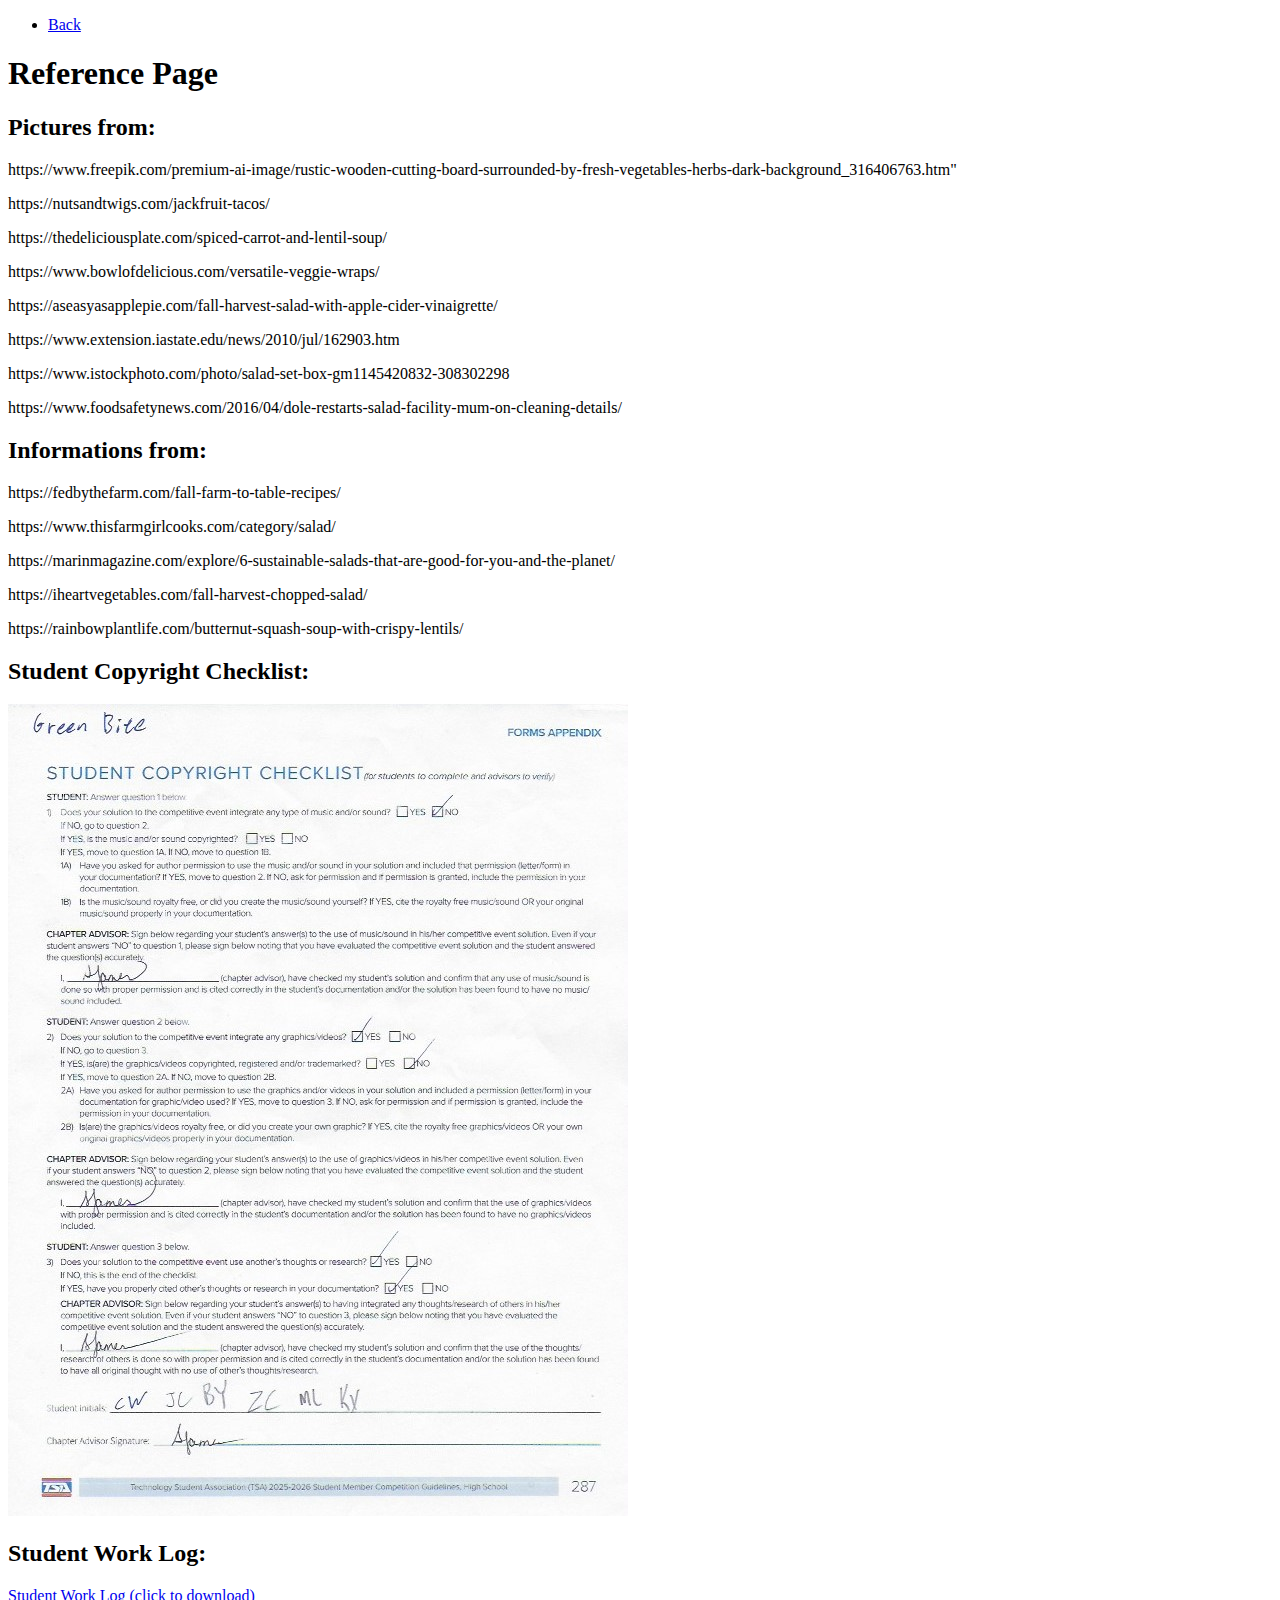
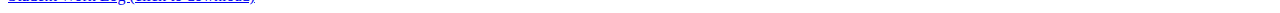
==== reference.html @ 2edfd869 "Update reference.html" ====
<!DOCTYPE html>
<html lang="en">
    <head>
        <meta charset="UTF-8">
        <meta name="viewport" content="width=device-width, initial-scale=1.0">
        <title>Green Bite - Reference Page</title>
    </head>
<body>
     <!-- Navigation -->
     <nav class="navbar">
        <ul>
            <li><a href="index.html">Back</a></li>
        </ul>
    </nav>

    <!-- Reference Page -->
    <header class="hero">
        <div class="hero-text" data-aos="zoom-in">
            <h1>Reference Page</h1>
            <h2>Pictures from:</h2>
            <p>https://www.freepik.com/premium-ai-image/rustic-wooden-cutting-board-surrounded-by-fresh-vegetables-herbs-dark-background_316406763.htm"</p>
            <p>https://nutsandtwigs.com/jackfruit-tacos/</p>
            <p>https://thedeliciousplate.com/spiced-carrot-and-lentil-soup/</p>
            <p>https://www.bowlofdelicious.com/versatile-veggie-wraps/</p>
            <p>https://aseasyasapplepie.com/fall-harvest-salad-with-apple-cider-vinaigrette/</p>
            <p>https://www.extension.iastate.edu/news/2010/jul/162903.htm</p>
            <p>https://www.istockphoto.com/photo/salad-set-box-gm1145420832-308302298</p>
            <p>https://www.foodsafetynews.com/2016/04/dole-restarts-salad-facility-mum-on-cleaning-details/</p>
            <h2>Informations from:</h2>
            <p>https://fedbythefarm.com/fall-farm-to-table-recipes/</p>
            <p>https://www.thisfarmgirlcooks.com/category/salad/</p>
            <p>https://marinmagazine.com/explore/6-sustainable-salads-that-are-good-for-you-and-the-planet/</p>
            <p>https://iheartvegetables.com/fall-harvest-chopped-salad/</p>
            <p>https://rainbowplantlife.com/butternut-squash-soup-with-crispy-lentils/</p>
            <h2>Student Copyright Checklist:</h2>
            <img src="SCC.jpg" alt="Student Copyright Checklist">
            <h2>Student Work Log:</h2>
            <a href=https://cdn.discordapp.com/attachments/1154487237615042581/1317033383985020959/Work_Log_HS_MS.pdf?ex=675d366c&is=675be4ec&hm=eba191aa73e59062f225d3f9d2ccaf29b1a183842a9b46e48a7e58341738ad93&>Student Work Log (click to download)</a>
        </div>
    </header>
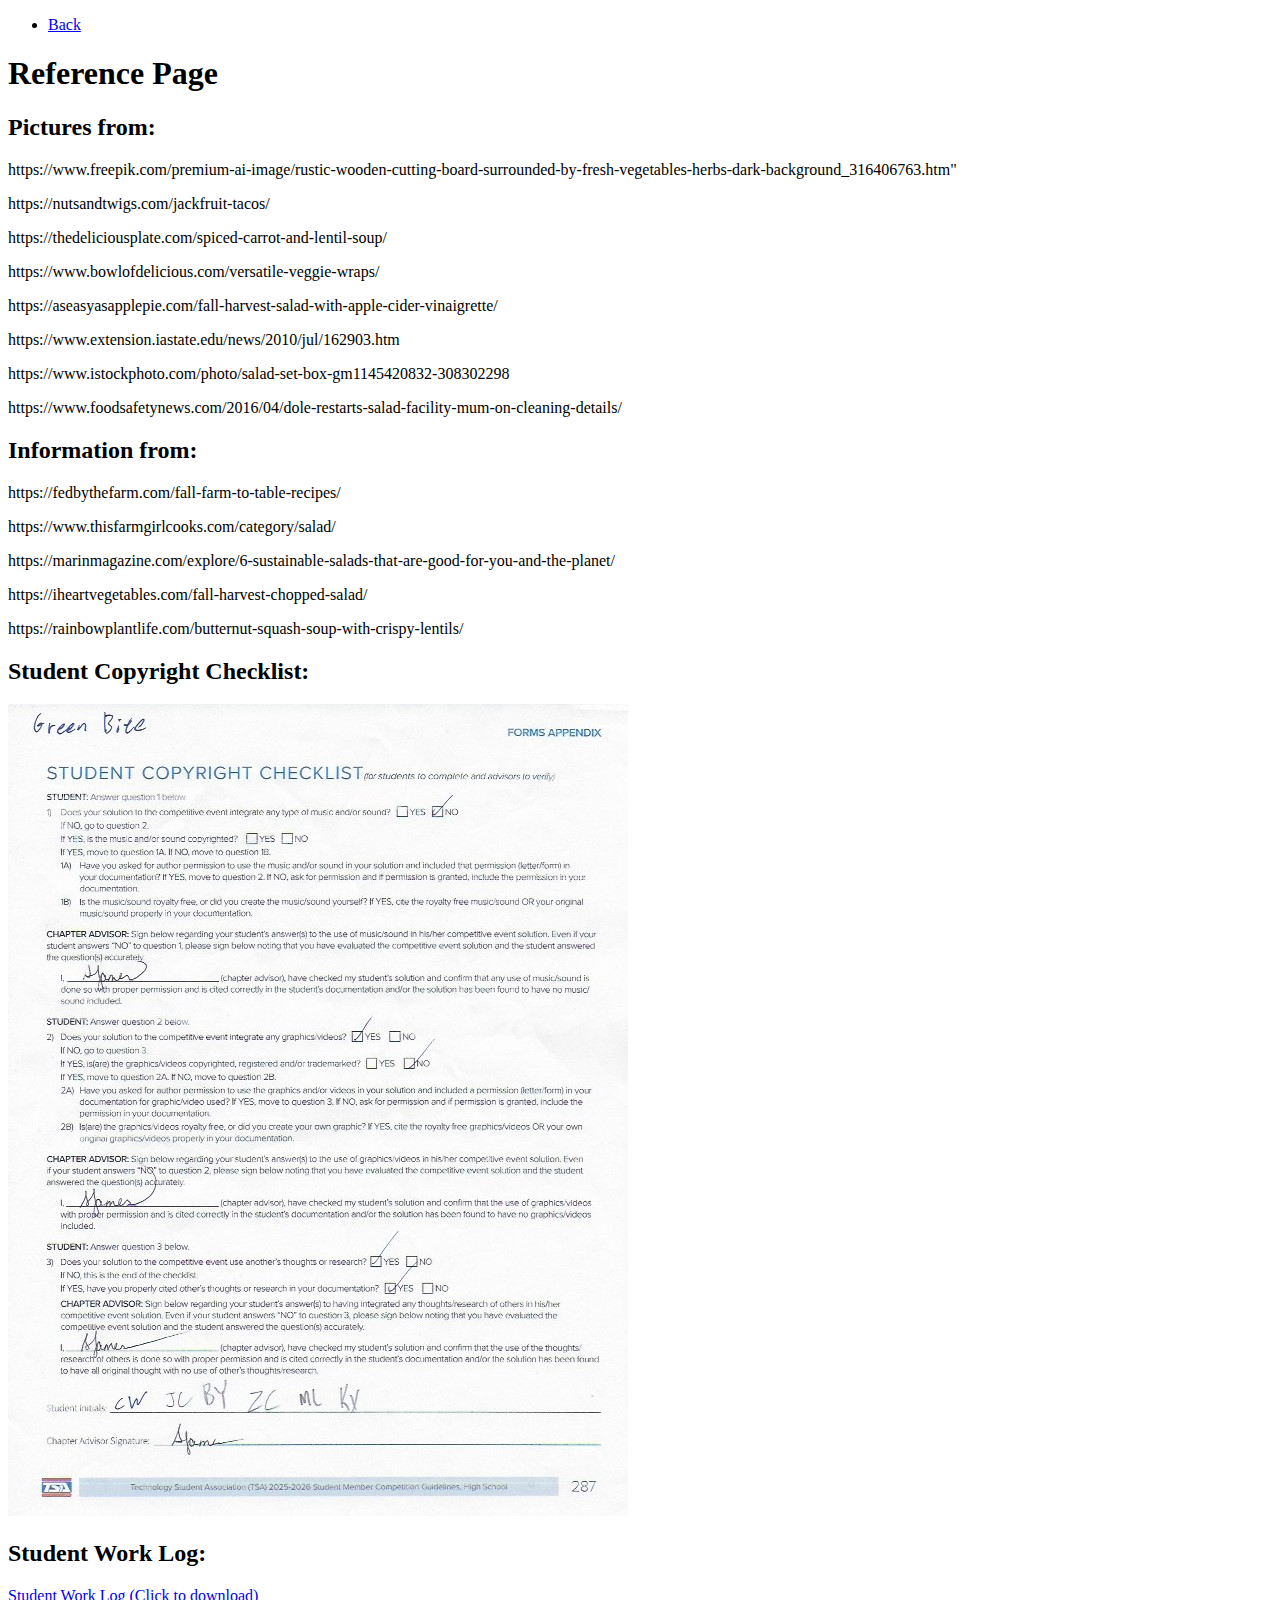
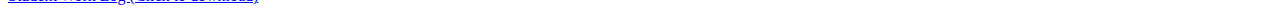
==== commit 633d87b3: "Update reference.html" ====
--- a/reference.html
+++ b/reference.html
@@ -26,7 +26,7 @@
             <p>https://www.extension.iastate.edu/news/2010/jul/162903.htm</p>
             <p>https://www.istockphoto.com/photo/salad-set-box-gm1145420832-308302298</p>
             <p>https://www.foodsafetynews.com/2016/04/dole-restarts-salad-facility-mum-on-cleaning-details/</p>
-            <h2>Informations from:</h2>
+            <h2>Information from:</h2>
             <p>https://fedbythefarm.com/fall-farm-to-table-recipes/</p>
             <p>https://www.thisfarmgirlcooks.com/category/salad/</p>
             <p>https://marinmagazine.com/explore/6-sustainable-salads-that-are-good-for-you-and-the-planet/</p>
@@ -35,6 +35,7 @@
             <h2>Student Copyright Checklist:</h2>
             <img src="SCC.jpg" alt="Student Copyright Checklist">
             <h2>Student Work Log:</h2>
-            <a href=https://cdn.discordapp.com/attachments/1154487237615042581/1317033383985020959/Work_Log_HS_MS.pdf?ex=675d366c&is=675be4ec&hm=eba191aa73e59062f225d3f9d2ccaf29b1a183842a9b46e48a7e58341738ad93&>Student Work Log (click to download)</a>
+            <a href=https://cdn.discordapp.com/attachments/1154487237615042581/1317033383985020959/Work_Log_HS_MS.pdf?ex=675d366c&is=675be4ec&hm=eba191aa73e59062f225d3f9d2ccaf29b1a183842a9b46e48a7e58341738ad93&>Student Work Log (Click to download)</a>
+            <a href=https://cdn.discordapp.com/attachments/1154487237615042581/1317037643099279391/Work_Log_HS_MS_2.pdf?ex=675d3a63&is=675be8e3&hm=8f50c9b3421f49a686a359b032a00fd7b9ea181186077283820ca6988ffe0b5c&<Student Work Log 2 (Click to download)</a>
         </div>
     </header>
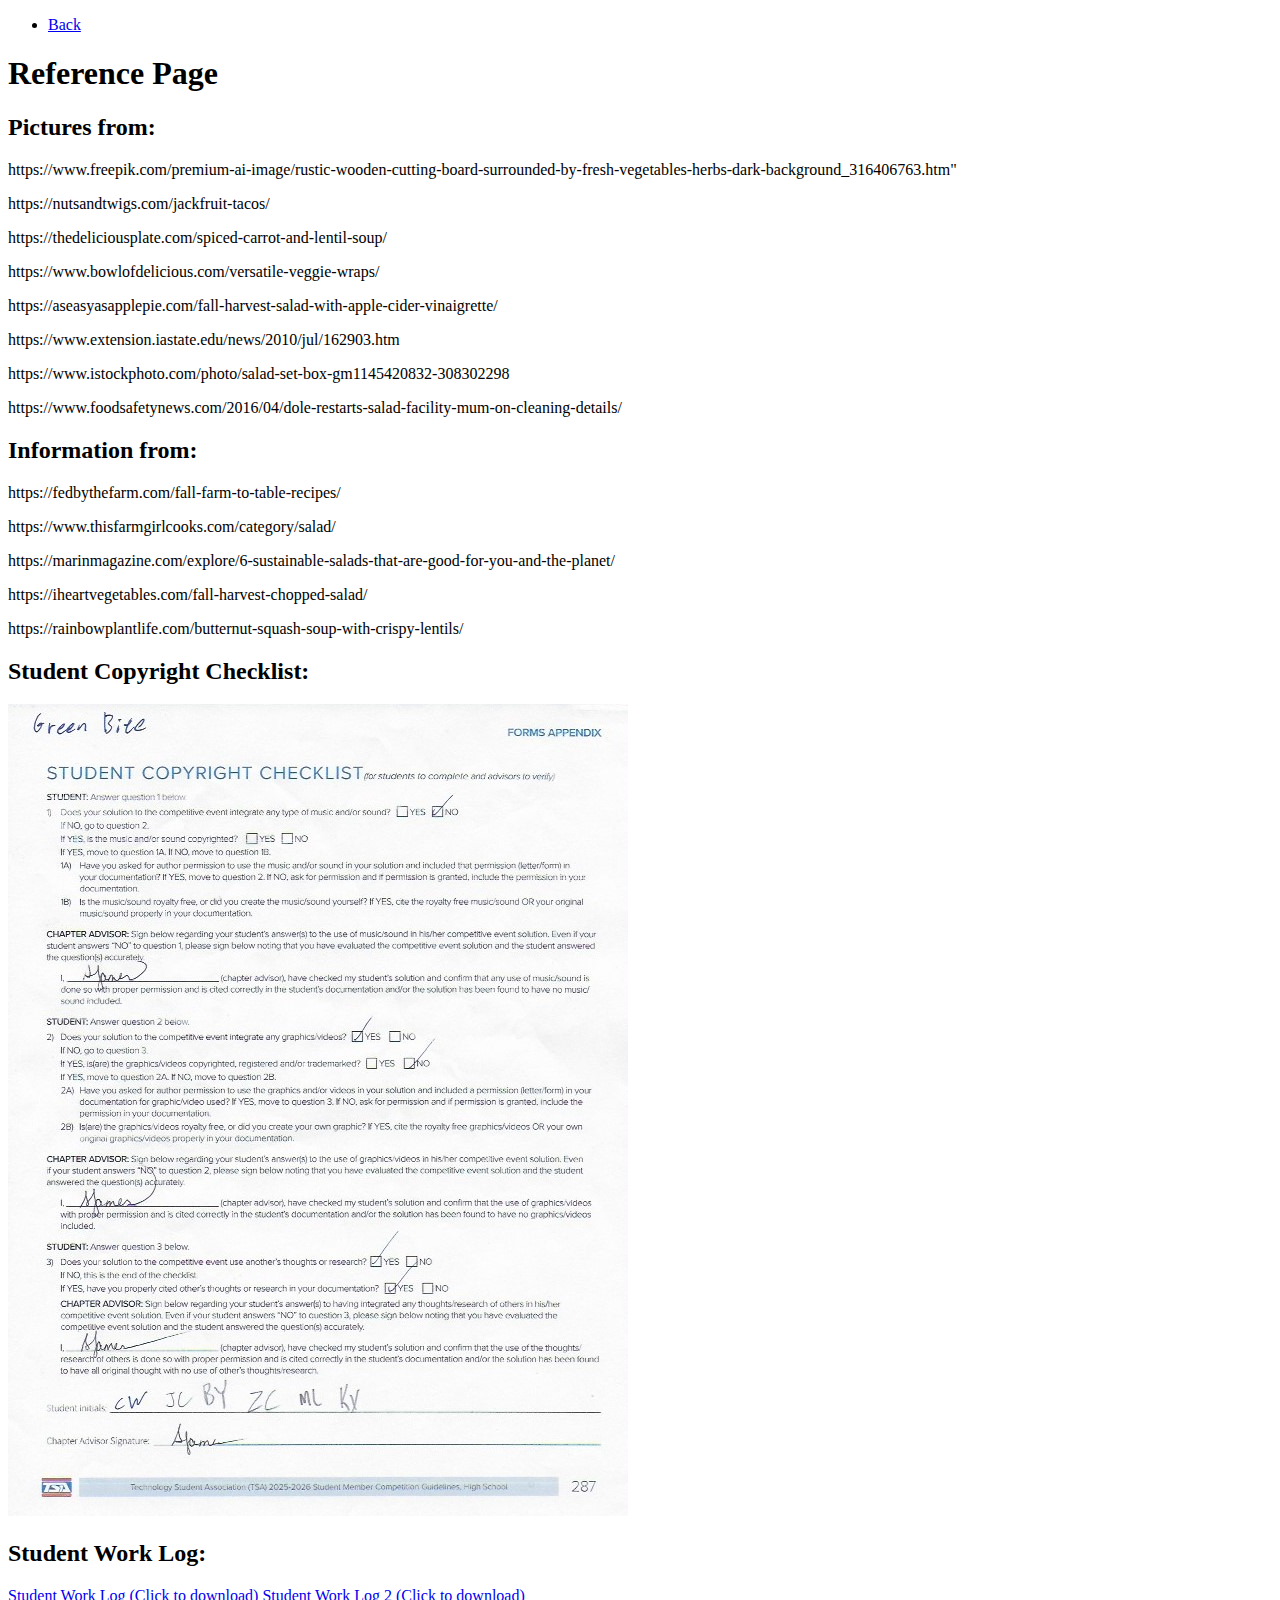
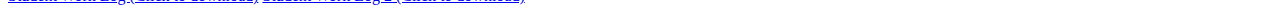
==== commit 06b74992: "Update reference.html" ====
--- a/reference.html
+++ b/reference.html
@@ -36,6 +36,6 @@
             <img src="SCC.jpg" alt="Student Copyright Checklist">
             <h2>Student Work Log:</h2>
             <a href=https://cdn.discordapp.com/attachments/1154487237615042581/1317033383985020959/Work_Log_HS_MS.pdf?ex=675d366c&is=675be4ec&hm=eba191aa73e59062f225d3f9d2ccaf29b1a183842a9b46e48a7e58341738ad93&>Student Work Log (Click to download)</a>
-            <a href=https://cdn.discordapp.com/attachments/1154487237615042581/1317037643099279391/Work_Log_HS_MS_2.pdf?ex=675d3a63&is=675be8e3&hm=8f50c9b3421f49a686a359b032a00fd7b9ea181186077283820ca6988ffe0b5c&<Student Work Log 2 (Click to download)</a>
+            <a href=https://cdn.discordapp.com/attachments/1154487237615042581/1317037643099279391/Work_Log_HS_MS_2.pdf?ex=675d3a63&is=675be8e3&hm=8f50c9b3421f49a686a359b032a00fd7b9ea181186077283820ca6988ffe0b5c&>Student Work Log 2 (Click to download)</a>
         </div>
     </header>
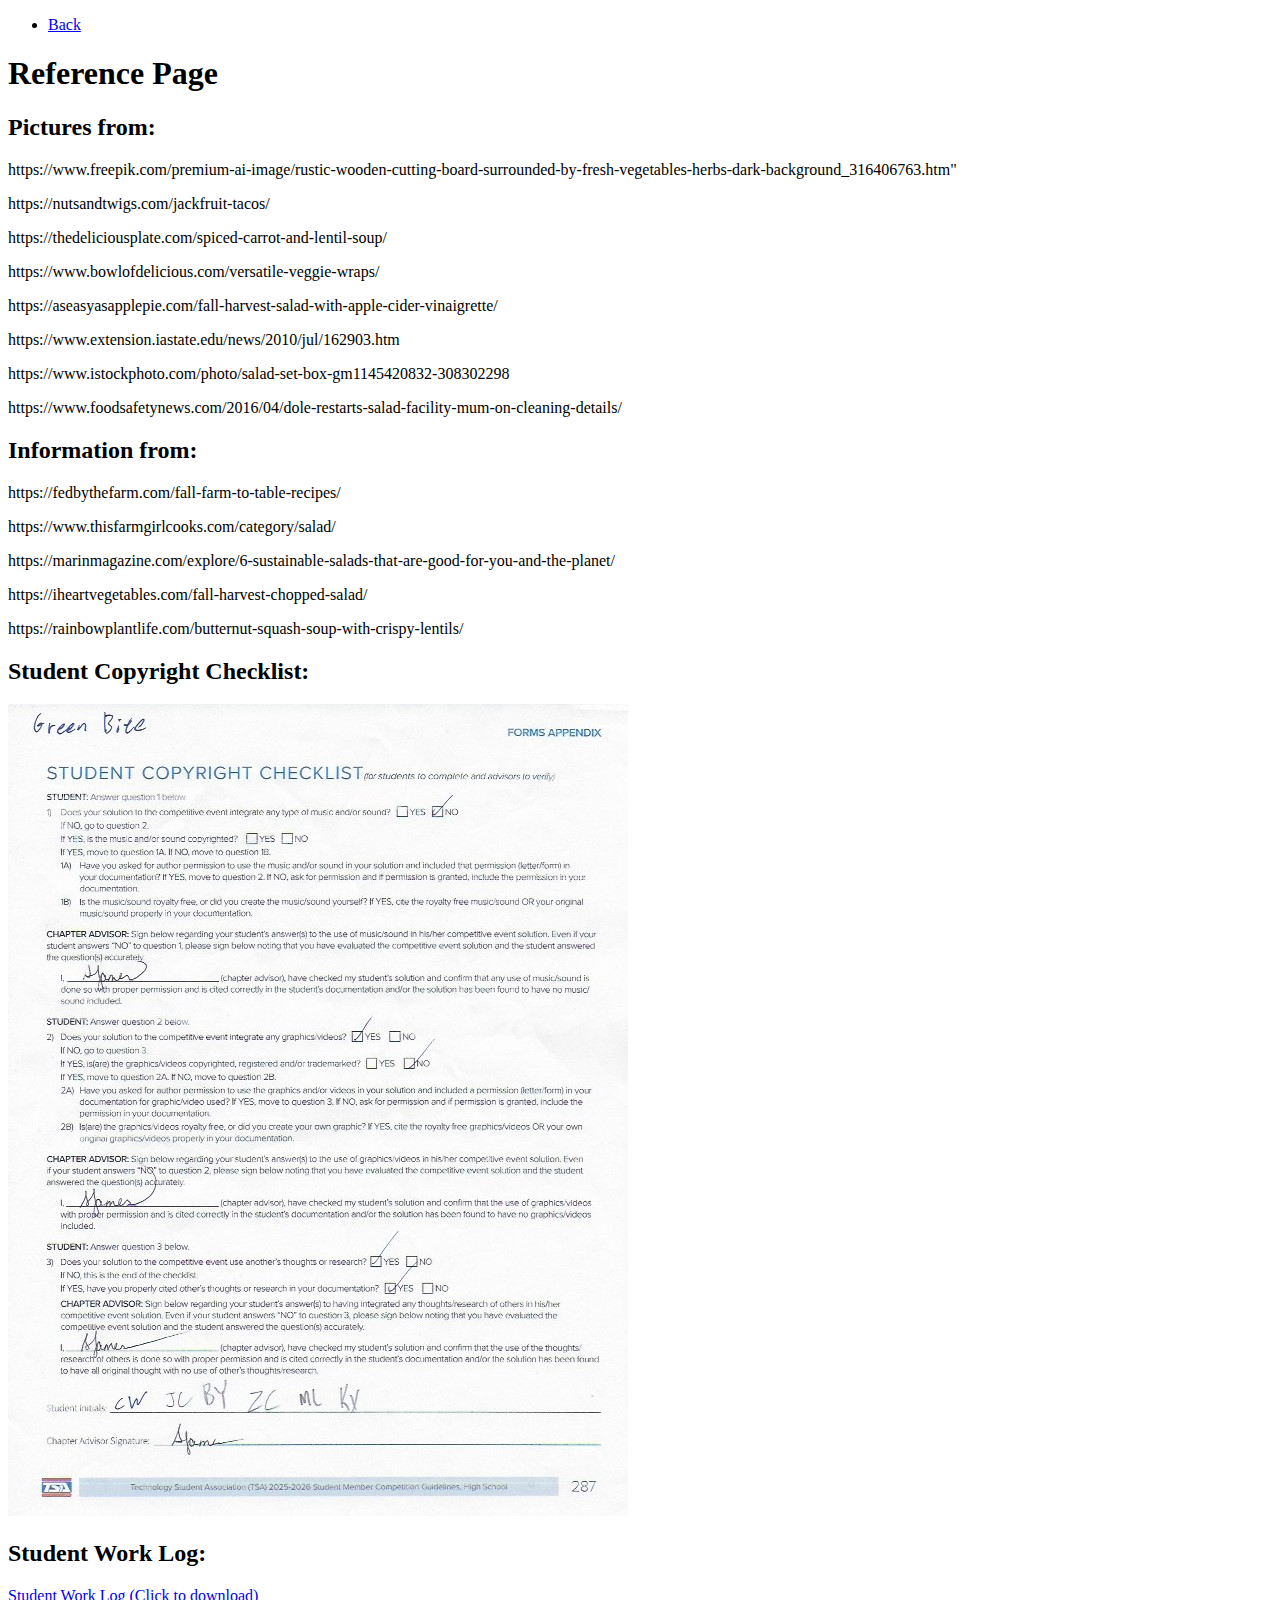
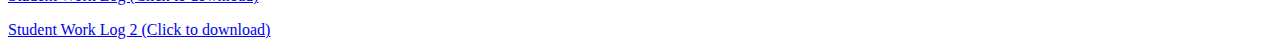
==== commit 45896405: "Update reference.html" ====
--- a/reference.html
+++ b/reference.html
@@ -35,7 +35,7 @@
             <h2>Student Copyright Checklist:</h2>
             <img src="SCC.jpg" alt="Student Copyright Checklist">
             <h2>Student Work Log:</h2>
-            <a href=https://cdn.discordapp.com/attachments/1154487237615042581/1317033383985020959/Work_Log_HS_MS.pdf?ex=675d366c&is=675be4ec&hm=eba191aa73e59062f225d3f9d2ccaf29b1a183842a9b46e48a7e58341738ad93&>Student Work Log (Click to download)</a>
+            <a href=https://cdn.discordapp.com/attachments/1154487237615042581/1317033383985020959/Work_Log_HS_MS.pdf?ex=675d366c&is=675be4ec&hm=eba191aa73e59062f225d3f9d2ccaf29b1a183842a9b46e48a7e58341738ad93&>Student Work Log (Click to download)</a><p></p>
             <a href=https://cdn.discordapp.com/attachments/1154487237615042581/1317037643099279391/Work_Log_HS_MS_2.pdf?ex=675d3a63&is=675be8e3&hm=8f50c9b3421f49a686a359b032a00fd7b9ea181186077283820ca6988ffe0b5c&>Student Work Log 2 (Click to download)</a>
         </div>
     </header>
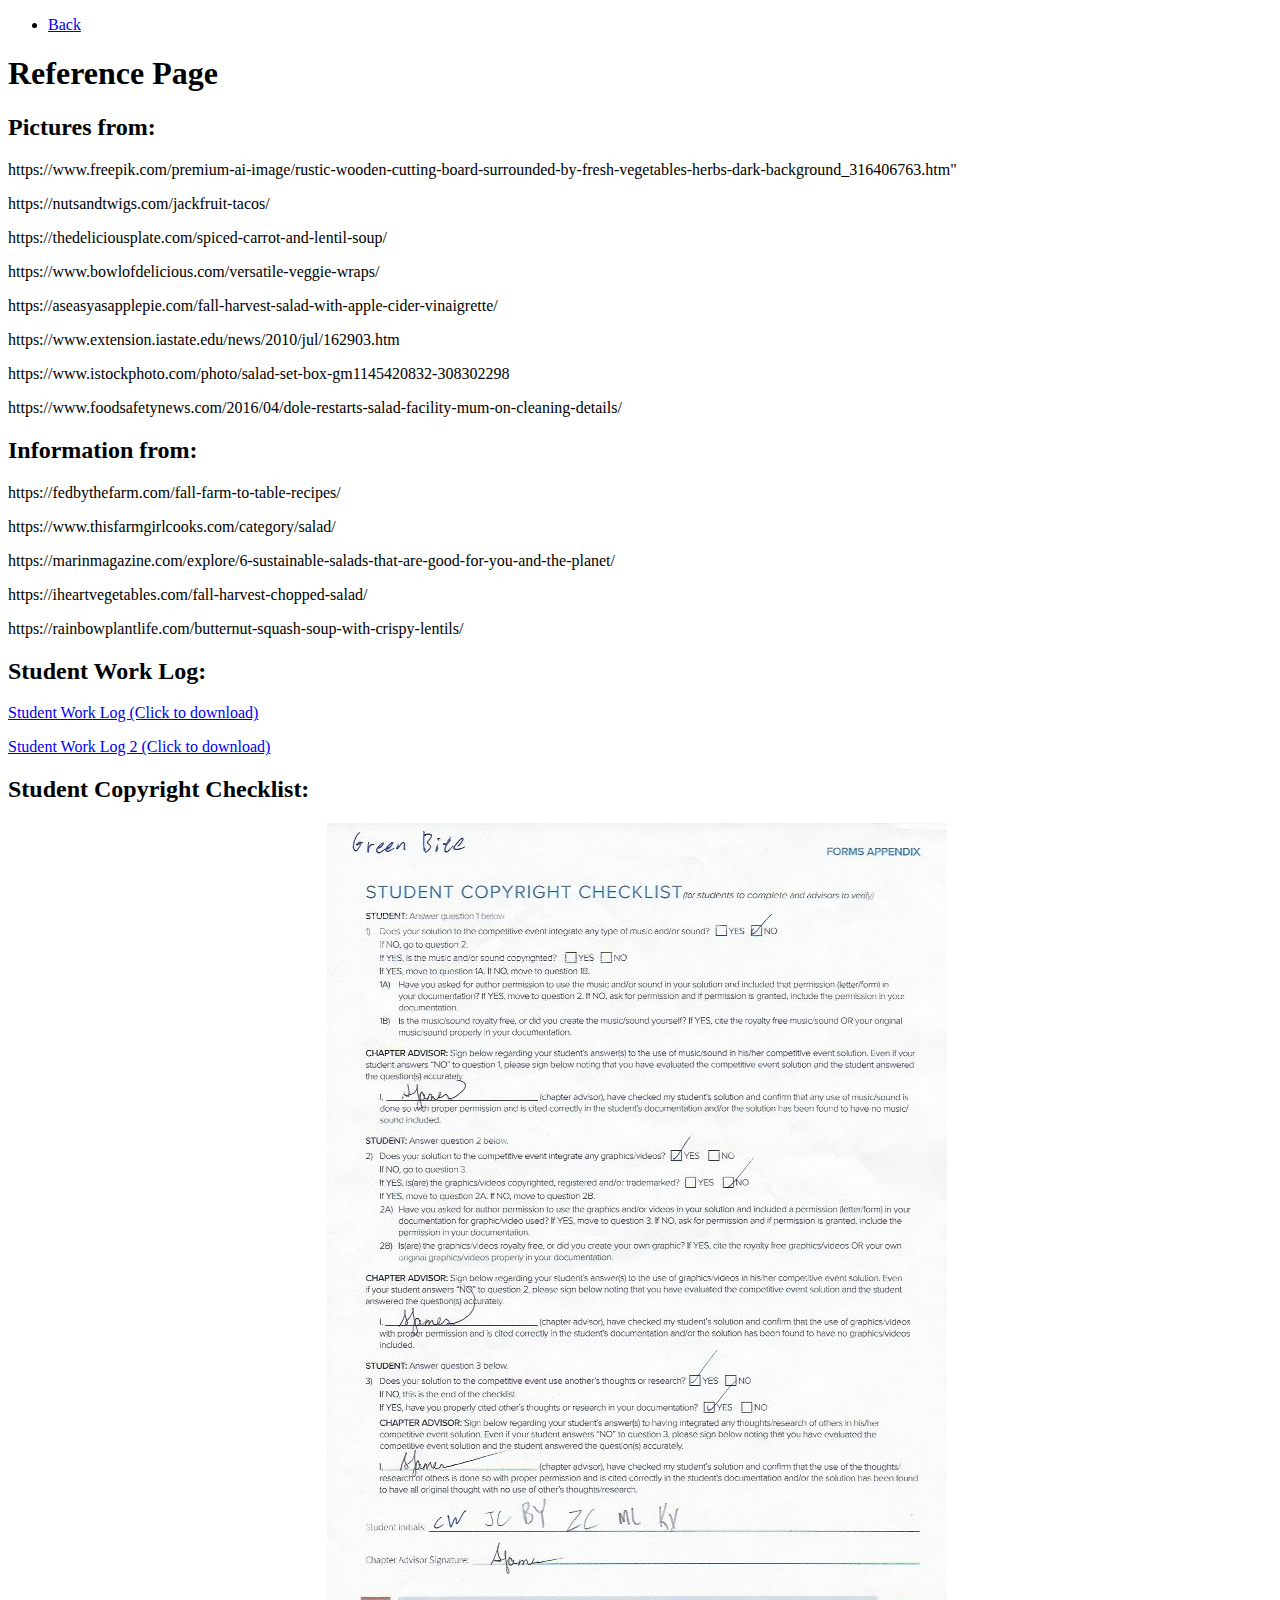
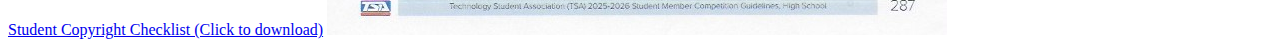
==== commit 7470e8e3: "Update reference.html" ====
--- a/reference.html
+++ b/reference.html
@@ -32,10 +32,11 @@
             <p>https://marinmagazine.com/explore/6-sustainable-salads-that-are-good-for-you-and-the-planet/</p>
             <p>https://iheartvegetables.com/fall-harvest-chopped-salad/</p>
             <p>https://rainbowplantlife.com/butternut-squash-soup-with-crispy-lentils/</p>
-            <h2>Student Copyright Checklist:</h2>
-            <img src="SCC.jpg" alt="Student Copyright Checklist">
             <h2>Student Work Log:</h2>
             <a href=https://cdn.discordapp.com/attachments/1154487237615042581/1317033383985020959/Work_Log_HS_MS.pdf?ex=675d366c&is=675be4ec&hm=eba191aa73e59062f225d3f9d2ccaf29b1a183842a9b46e48a7e58341738ad93&>Student Work Log (Click to download)</a><p></p>
             <a href=https://cdn.discordapp.com/attachments/1154487237615042581/1317037643099279391/Work_Log_HS_MS_2.pdf?ex=675d3a63&is=675be8e3&hm=8f50c9b3421f49a686a359b032a00fd7b9ea181186077283820ca6988ffe0b5c&>Student Work Log 2 (Click to download)</a>
+            <h2>Student Copyright Checklist:</h2>
+            <a href=https://cdn.discordapp.com/attachments/1154487237615042581/1317040638352691251/copyrightchecklist.pdf?ex=675d3d2d&is=675bebad&hm=e1a9a0073801157f66b6162d525bcc4b67f7ee8a7abe468c027055025950fce5&>Student Copyright Checklist (Click to download)</a>
+            <img src="SCC.jpg" alt="Student Copyright Checklist">
         </div>
     </header>
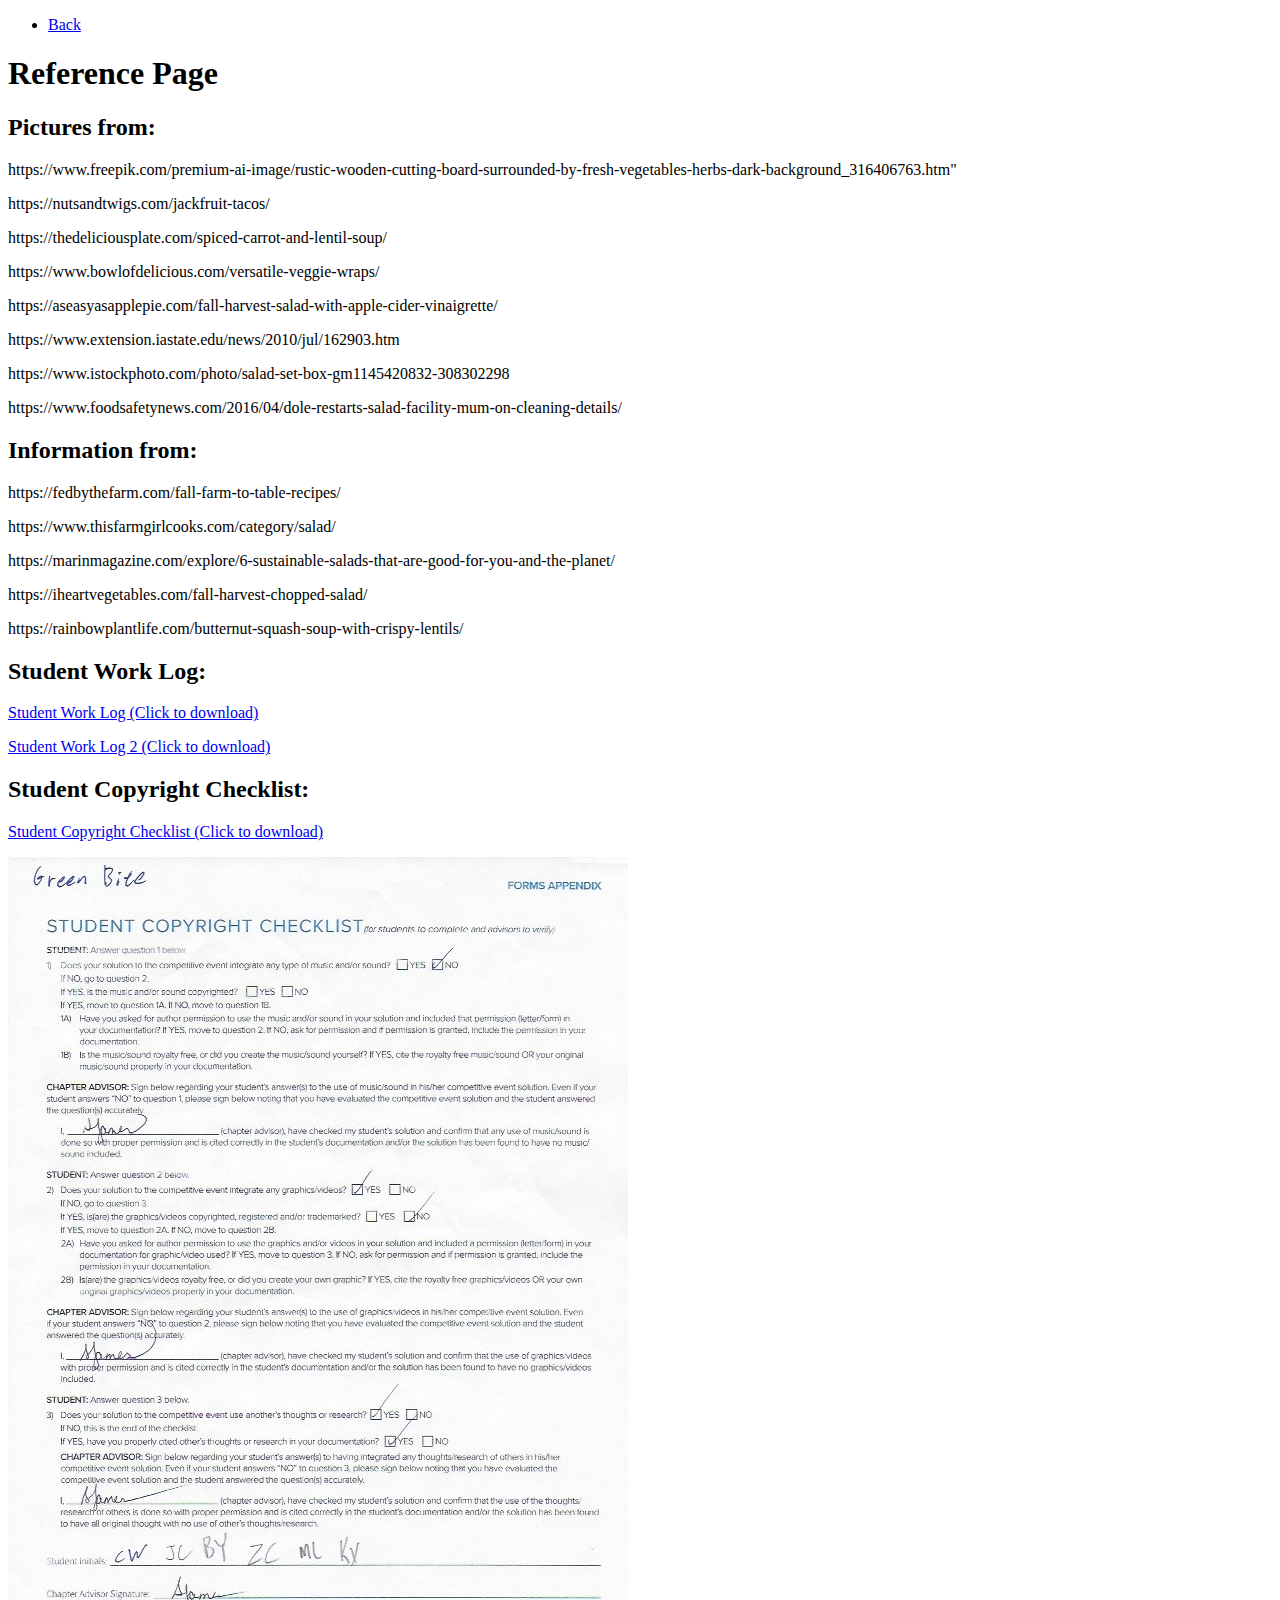
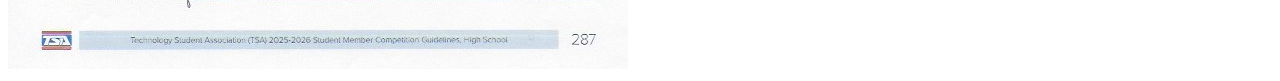
==== commit 11b0af3c: "Update reference.html" ====
--- a/reference.html
+++ b/reference.html
@@ -36,7 +36,7 @@
             <a href=https://cdn.discordapp.com/attachments/1154487237615042581/1317033383985020959/Work_Log_HS_MS.pdf?ex=675d366c&is=675be4ec&hm=eba191aa73e59062f225d3f9d2ccaf29b1a183842a9b46e48a7e58341738ad93&>Student Work Log (Click to download)</a><p></p>
             <a href=https://cdn.discordapp.com/attachments/1154487237615042581/1317037643099279391/Work_Log_HS_MS_2.pdf?ex=675d3a63&is=675be8e3&hm=8f50c9b3421f49a686a359b032a00fd7b9ea181186077283820ca6988ffe0b5c&>Student Work Log 2 (Click to download)</a>
             <h2>Student Copyright Checklist:</h2>
-            <a href=https://cdn.discordapp.com/attachments/1154487237615042581/1317040638352691251/copyrightchecklist.pdf?ex=675d3d2d&is=675bebad&hm=e1a9a0073801157f66b6162d525bcc4b67f7ee8a7abe468c027055025950fce5&>Student Copyright Checklist (Click to download)</a>
+            <a href=https://cdn.discordapp.com/attachments/1154487237615042581/1317040638352691251/copyrightchecklist.pdf?ex=675d3d2d&is=675bebad&hm=e1a9a0073801157f66b6162d525bcc4b67f7ee8a7abe468c027055025950fce5&>Student Copyright Checklist (Click to download)</a><p></p>
             <img src="SCC.jpg" alt="Student Copyright Checklist">
         </div>
     </header>
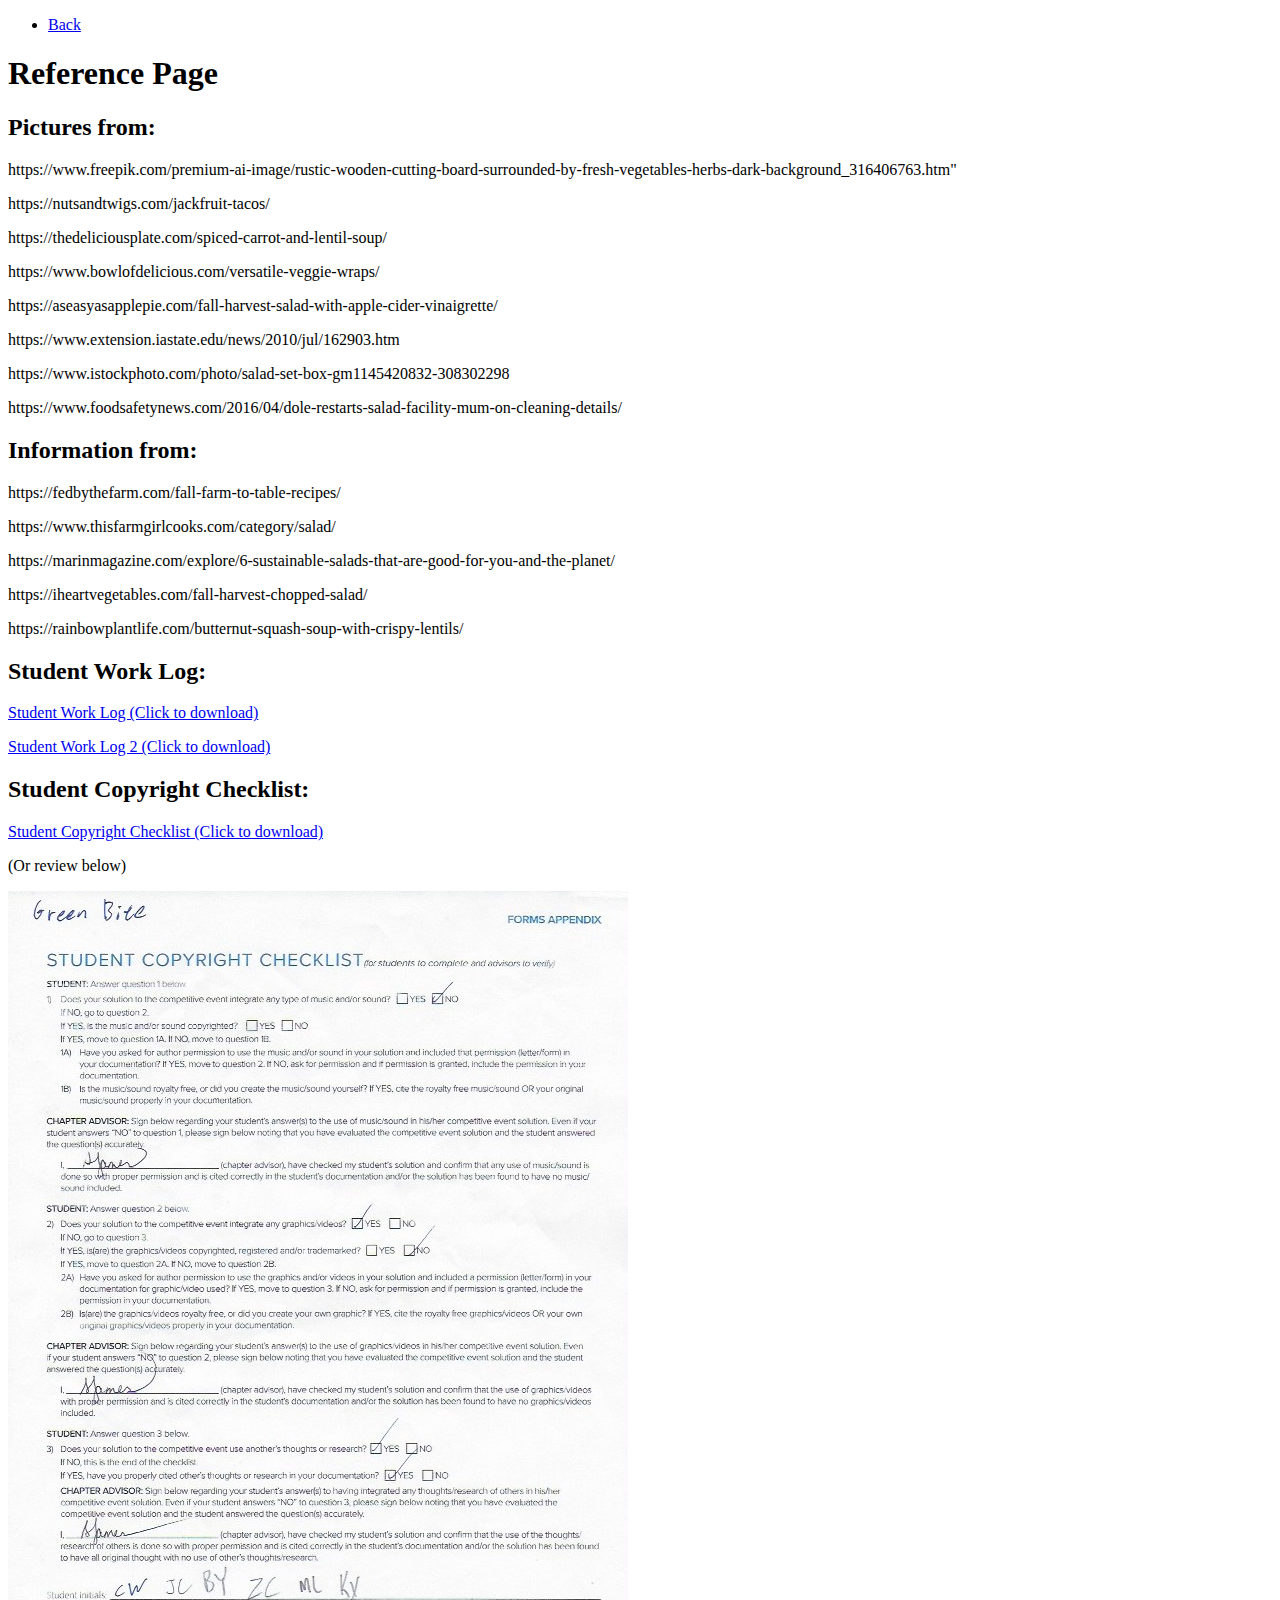
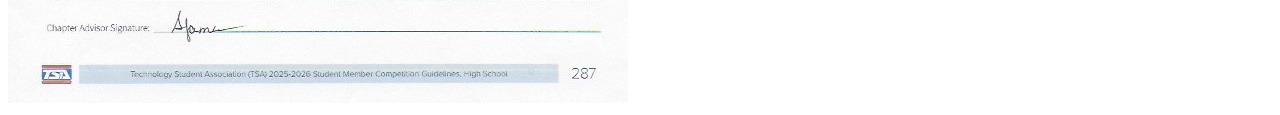
==== commit cd82ded9: "Update reference.html" ====
--- a/reference.html
+++ b/reference.html
@@ -37,6 +37,7 @@
             <a href=https://cdn.discordapp.com/attachments/1154487237615042581/1317037643099279391/Work_Log_HS_MS_2.pdf?ex=675d3a63&is=675be8e3&hm=8f50c9b3421f49a686a359b032a00fd7b9ea181186077283820ca6988ffe0b5c&>Student Work Log 2 (Click to download)</a>
             <h2>Student Copyright Checklist:</h2>
             <a href=https://cdn.discordapp.com/attachments/1154487237615042581/1317040638352691251/copyrightchecklist.pdf?ex=675d3d2d&is=675bebad&hm=e1a9a0073801157f66b6162d525bcc4b67f7ee8a7abe468c027055025950fce5&>Student Copyright Checklist (Click to download)</a><p></p>
+            <p>(Or review below)</p>
             <img src="SCC.jpg" alt="Student Copyright Checklist">
         </div>
     </header>
